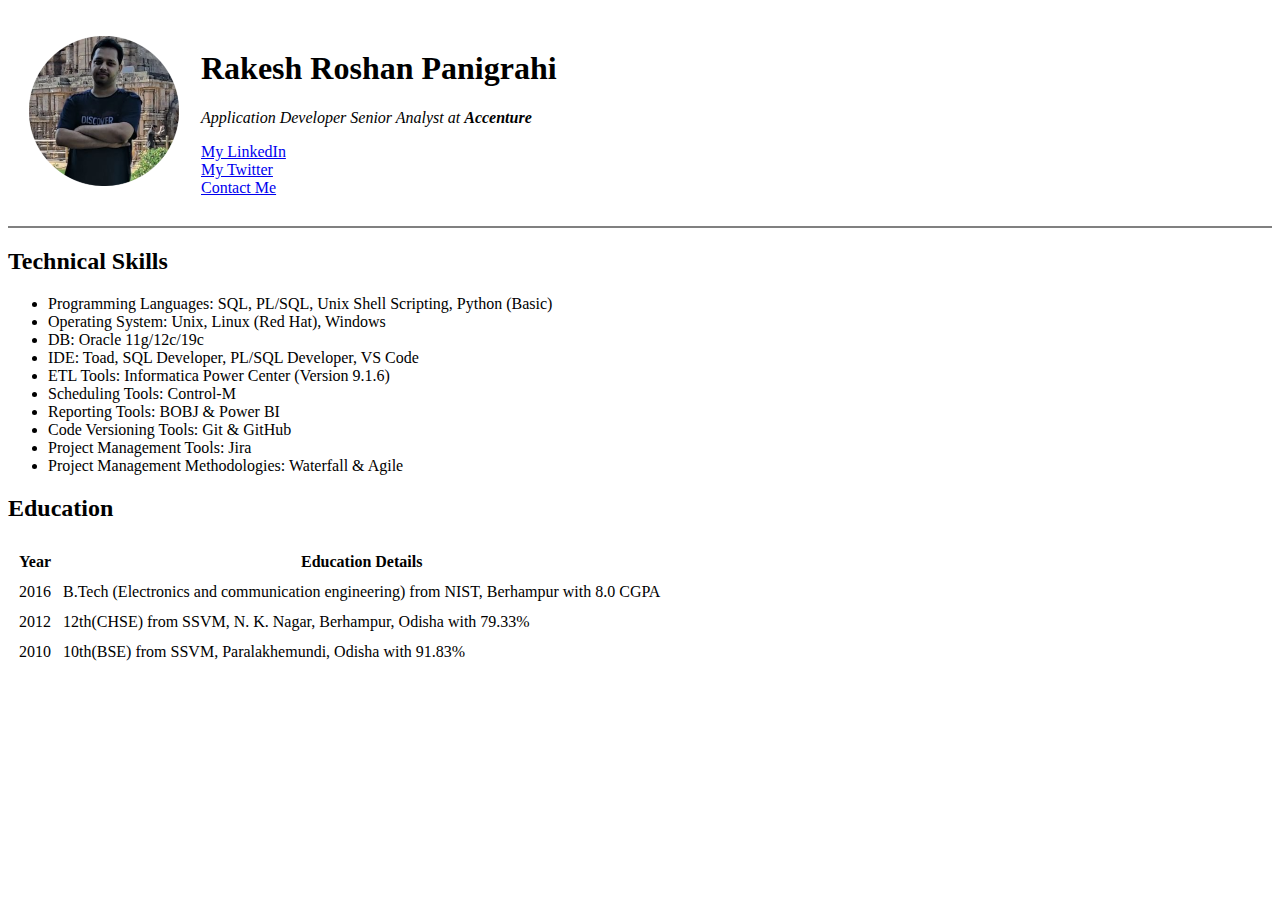
==== Angela Web Development/HTML - Personal Site/index.html @ 0d816d6d "HTML" ====
<!DOCTYPE html>
<html lang="en">
<head>
    <meta charset="UTF-8">
    <meta http-equiv="X-UA-Compatible" content="IE=edge">
    <meta name="viewport" content="width=device-width, initial-scale=1.0">
    <title>Rakesh's Personal Site</title>
</head>
<body>
    <table cellspacing="20">
        <tr>
            <td><img src="./images/rakesh_profile_pic.png" alt=""rakesh profile pic></td>
            <td>
                <h1>Rakesh Roshan Panigrahi</h1>
                <p><em>Application Developer Senior Analyst at <strong>Accenture</strong></em></p>
                <a href="https://www.linkedin.com/in/rakesh-panigrahi-a72892102/">My LinkedIn</a>
                <br>
                <a href="https://twitter.com/rakeshs5360/">My Twitter</a>
                <br>
                <a href="./contact-me.html">Contact Me</a>
            </td>
        </tr>
    </table>
    <hr size="2px" noshade="1">
    <h2>Technical Skills</h2>
    <ul>
        <li>Programming Languages: SQL, PL/SQL, Unix Shell Scripting, Python (Basic)</li>
        <li>Operating System: Unix, Linux (Red Hat), Windows</li>
        <li>DB: Oracle 11g/12c/19c</li>
        <li>IDE: Toad, SQL Developer, PL/SQL Developer, VS Code</li>
        <li>ETL Tools: Informatica Power Center (Version 9.1.6)</li>
        <li>Scheduling Tools: Control-M</li>
        <li>Reporting Tools: BOBJ & Power BI</li>
        <li>Code Versioning Tools: Git & GitHub</li>
        <li>Project Management Tools: Jira</li>
        <li>Project Management Methodologies: Waterfall & Agile</li>
    </ul>
    <h2>Education</h2>
    <table cellspacing="10">
        <thead>
            <tr>
                <th>Year</th>
                <th>Education Details</th>
            </tr>
        </thead>
        <tbody>
            <tr>
                <td>2016</td>
                <td>B.Tech (Electronics and communication engineering) from NIST, Berhampur with 8.0 CGPA</td>
            </tr>
            <tr>
                <td>2012</td>
                <td>12th(CHSE) from SSVM, N. K. Nagar, Berhampur, Odisha with 79.33%</td>
            </tr>
            <tr>
                <td>2010</td>
                <td>10th(BSE) from SSVM, Paralakhemundi, Odisha with 91.83%</td>
            </tr>
        </tbody>       
    </table>
</body>
</html>
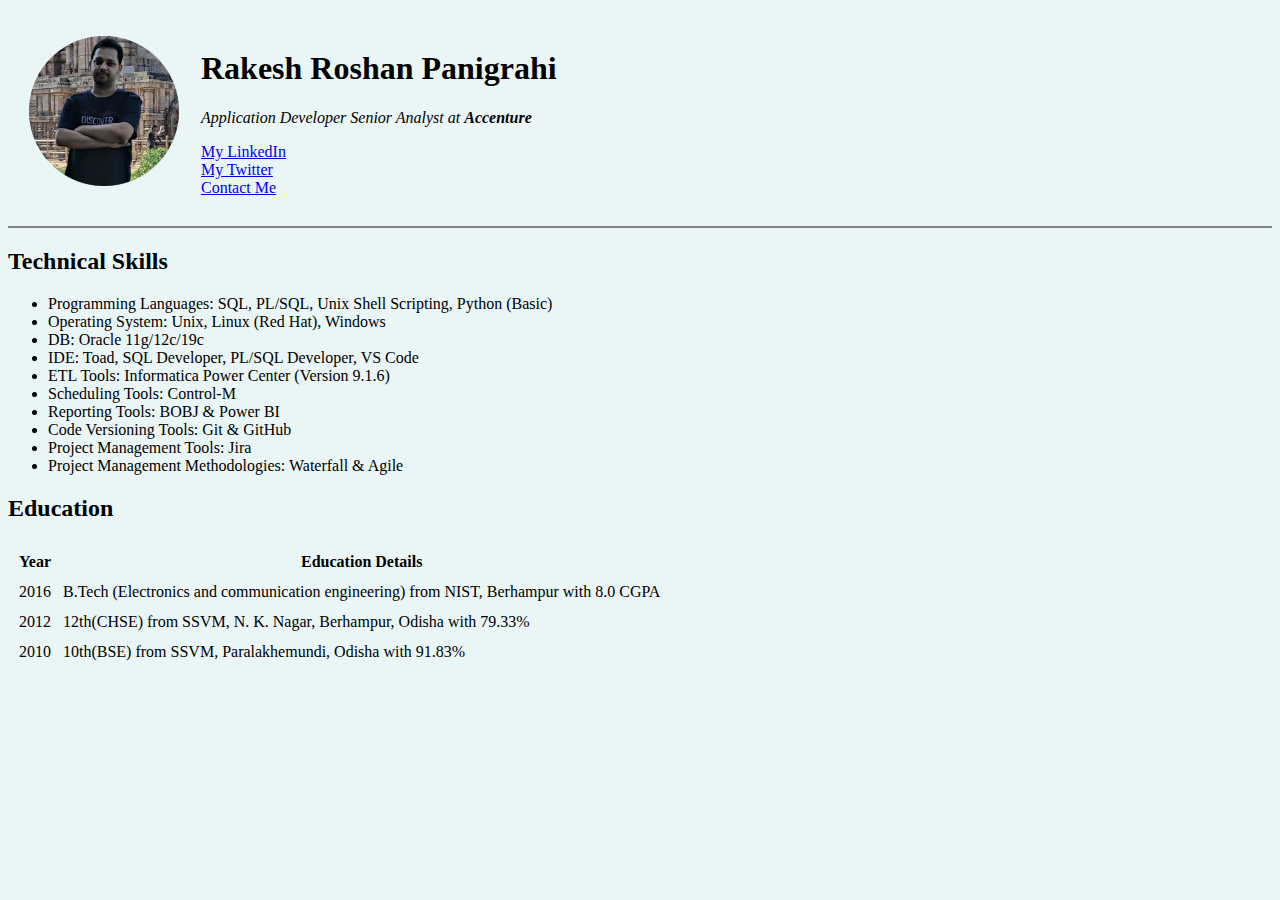
==== commit 66ff735c: "Inline CSS" ====
--- a/Angela Web Development/HTML - Personal Site/index.html
+++ b/Angela Web Development/HTML - Personal Site/index.html
@@ -6,7 +6,7 @@
     <meta name="viewport" content="width=device-width, initial-scale=1.0">
     <title>Rakesh's Personal Site</title>
 </head>
-<body>
+<body style="background-color: #EAF6F6;">
     <table cellspacing="20">
         <tr>
             <td><img src="./images/rakesh_profile_pic.png" alt=""rakesh profile pic></td>
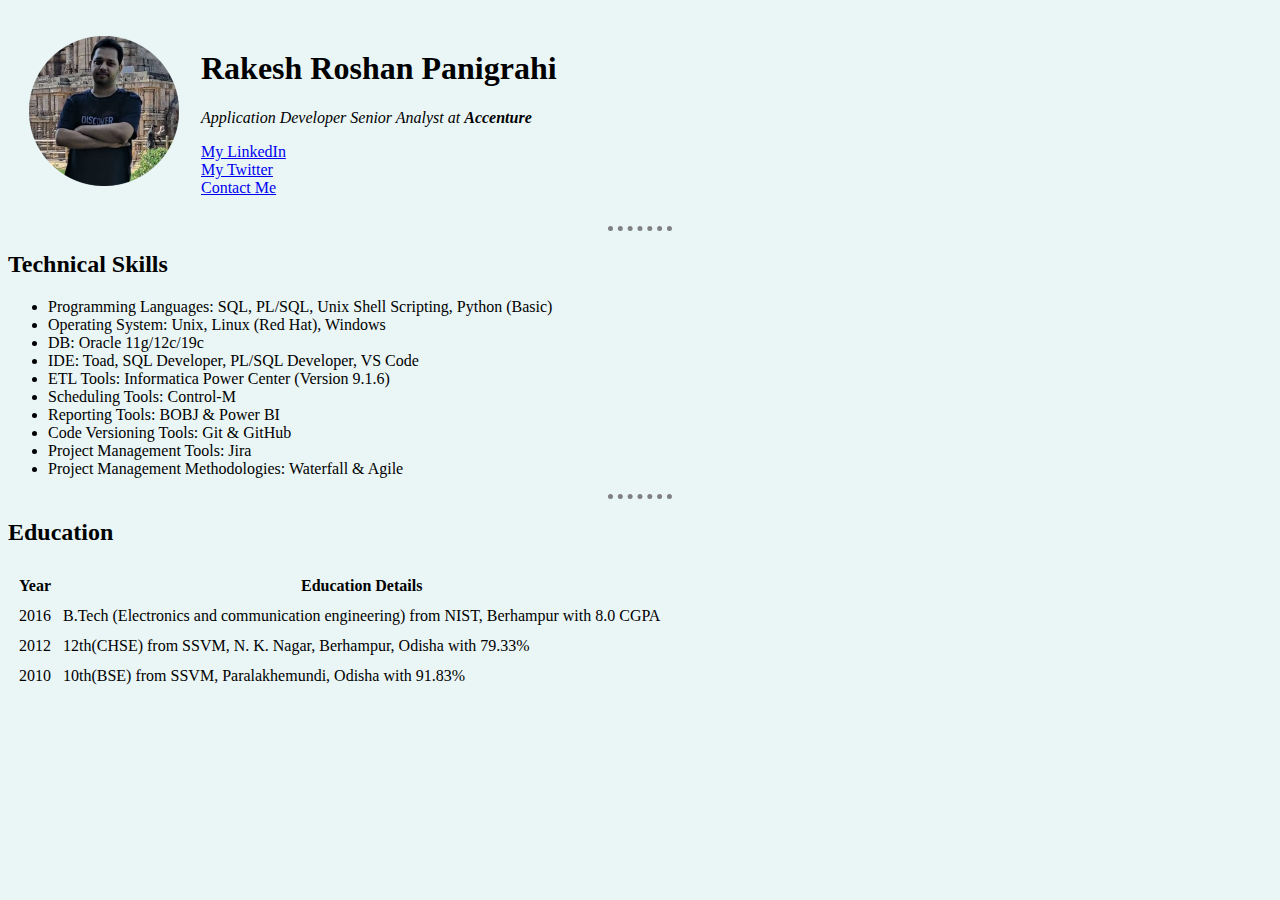
==== commit f8286437: "Internal CSS" ====
--- a/Angela Web Development/HTML - Personal Site/index.html
+++ b/Angela Web Development/HTML - Personal Site/index.html
@@ -5,8 +5,22 @@
     <meta http-equiv="X-UA-Compatible" content="IE=edge">
     <meta name="viewport" content="width=device-width, initial-scale=1.0">
     <title>Rakesh's Personal Site</title>
+
+    <style>
+        body {
+            background-color: #EAF6F6;
+        }
+
+        hr {
+            border-style: none;
+            border-top-style: dotted;
+            border-color: grey;
+            border-width: 5px;
+            width: 5%;
+        }
+    </style>
 </head>
-<body style="background-color: #EAF6F6;">
+<body>
     <table cellspacing="20">
         <tr>
             <td><img src="./images/rakesh_profile_pic.png" alt=""rakesh profile pic></td>
@@ -21,7 +35,7 @@
             </td>
         </tr>
     </table>
-    <hr size="2px" noshade="1">
+    <hr>
     <h2>Technical Skills</h2>
     <ul>
         <li>Programming Languages: SQL, PL/SQL, Unix Shell Scripting, Python (Basic)</li>
@@ -35,6 +49,7 @@
         <li>Project Management Tools: Jira</li>
         <li>Project Management Methodologies: Waterfall & Agile</li>
     </ul>
+    <hr>
     <h2>Education</h2>
     <table cellspacing="10">
         <thead>
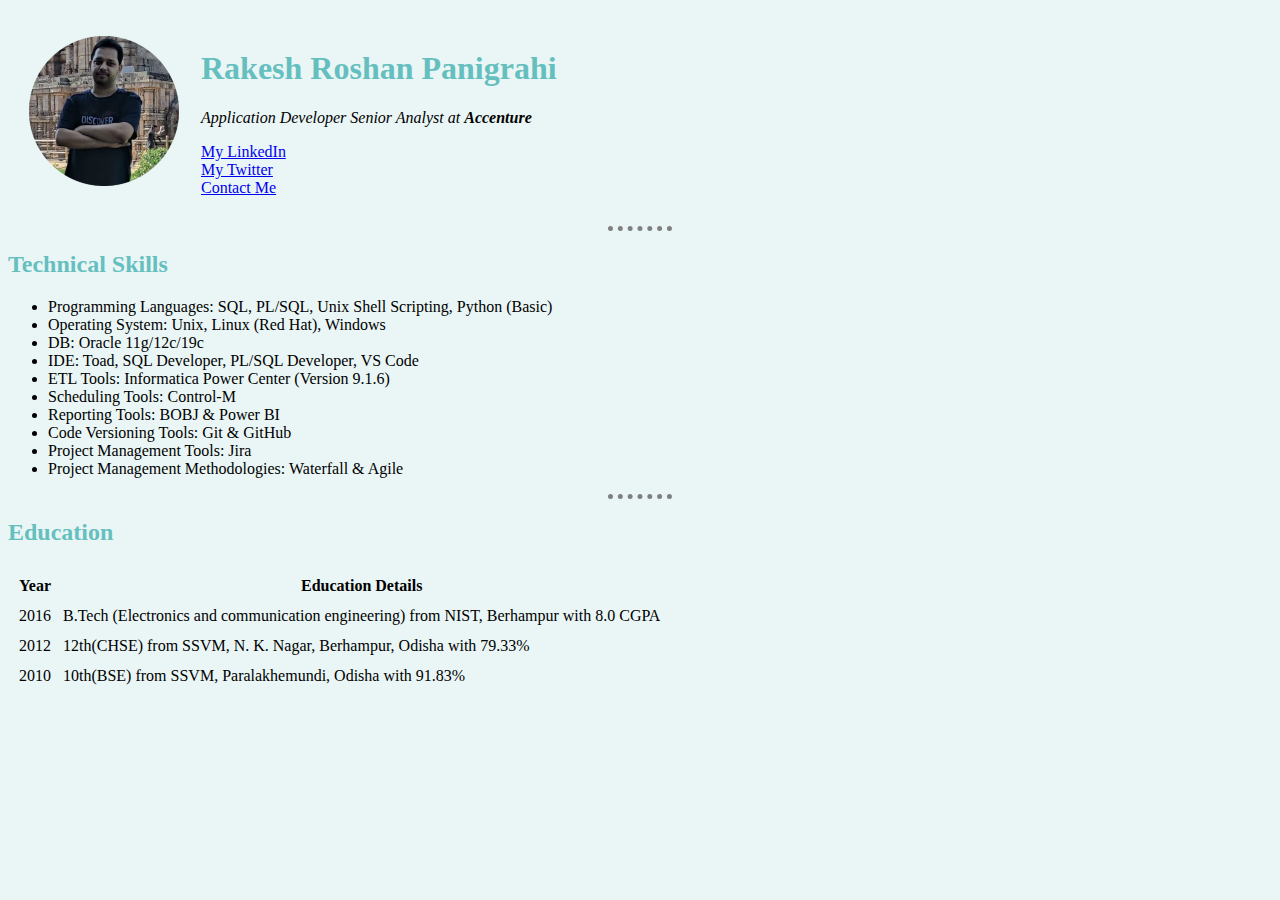
==== commit 00f2431f: "External CSS" ====
--- a/Angela Web Development/HTML - Personal Site/index.html
+++ b/Angela Web Development/HTML - Personal Site/index.html
@@ -4,21 +4,8 @@
     <meta charset="UTF-8">
     <meta http-equiv="X-UA-Compatible" content="IE=edge">
     <meta name="viewport" content="width=device-width, initial-scale=1.0">
+    <link rel="stylesheet" href="./css/styles.css">
     <title>Rakesh's Personal Site</title>
-
-    <style>
-        body {
-            background-color: #EAF6F6;
-        }
-
-        hr {
-            border-style: none;
-            border-top-style: dotted;
-            border-color: grey;
-            border-width: 5px;
-            width: 5%;
-        }
-    </style>
 </head>
 <body>
     <table cellspacing="20">
--- a/Angela Web Development/HTML - Personal Site/css/styles.css
+++ b/Angela Web Development/HTML - Personal Site/css/styles.css
@@ -0,0 +1,23 @@
+body {
+    background-color: #EAF6F6;
+}
+
+h1 {
+    color: #66BFBF;
+}
+
+h2 {
+    color: #66BFBF;
+}
+
+h3 {
+    color: #66BFBF;
+}
+
+hr {
+    border-style: none;
+    border-top-style: dotted;
+    border-color: grey;
+    border-width: 5px;
+    width: 5%;
+}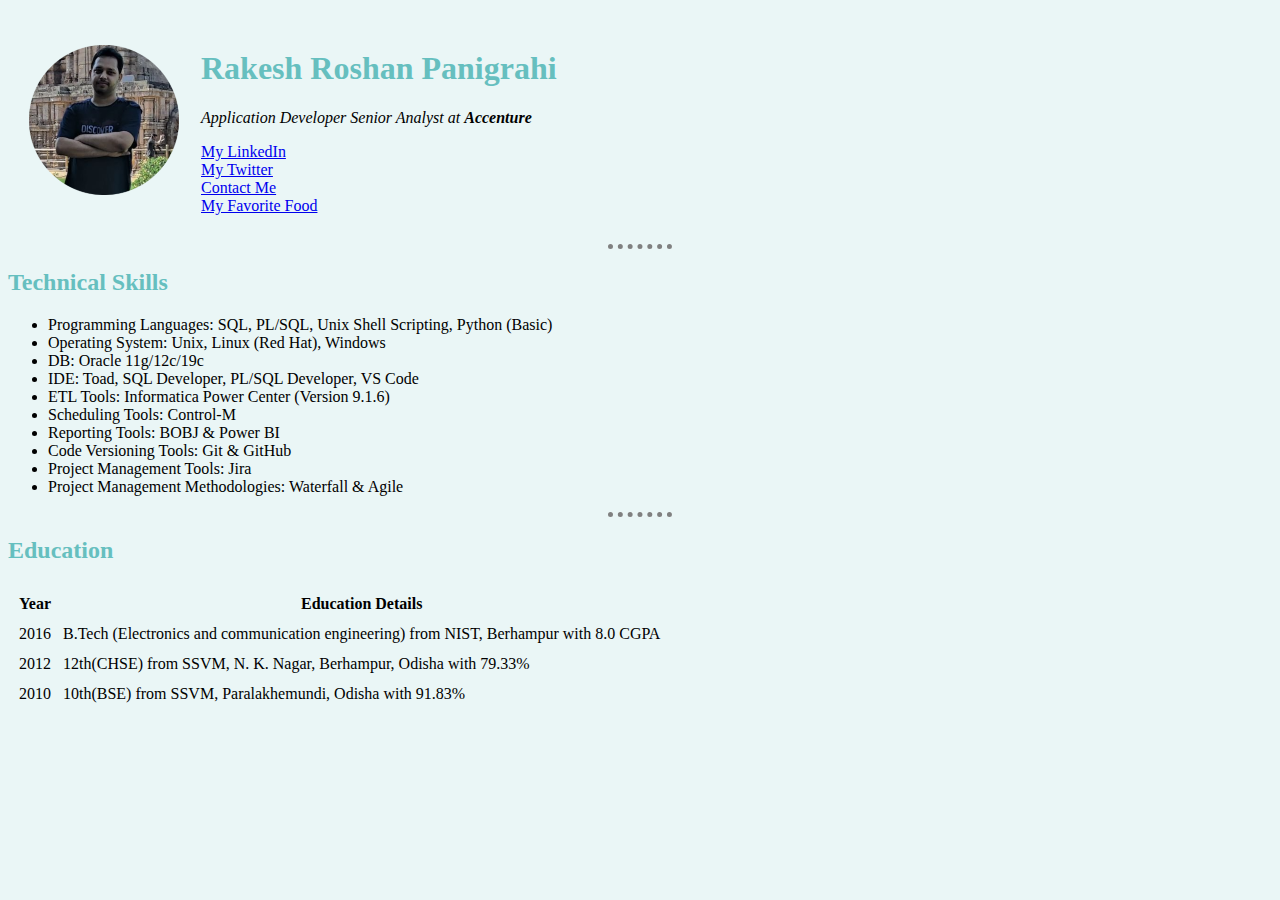
==== commit b401ba38: "CSS Selectors - Tag Vs Class" ====
--- a/Angela Web Development/HTML - Personal Site/index.html
+++ b/Angela Web Development/HTML - Personal Site/index.html
@@ -10,7 +10,7 @@
 <body>
     <table cellspacing="20">
         <tr>
-            <td><img src="./images/rakesh_profile_pic.png" alt=""rakesh profile pic></td>
+            <td><img src="./images/rakesh_profile_pic.png" alt="rakesh-profile-pic"></td>
             <td>
                 <h1>Rakesh Roshan Panigrahi</h1>
                 <p><em>Application Developer Senior Analyst at <strong>Accenture</strong></em></p>
@@ -19,6 +19,8 @@
                 <a href="https://twitter.com/rakeshs5360/">My Twitter</a>
                 <br>
                 <a href="./contact-me.html">Contact Me</a>
+                <br>
+                <a href="./fav-food.html">My Favorite Food</a>
             </td>
         </tr>
     </table>
--- a/Angela Web Development/HTML - Personal Site/css/styles.css
+++ b/Angela Web Development/HTML - Personal Site/css/styles.css
@@ -1,3 +1,4 @@
+/*********************TAG SELECTORS*********************/
 body {
     background-color: #EAF6F6;
 }
@@ -20,4 +21,9 @@
     border-color: grey;
     border-width: 5px;
     width: 5%;
-}+}
+
+/*********************CLASS SELECTORS*********************/
+.grapes {
+    background-color: blue;
+}
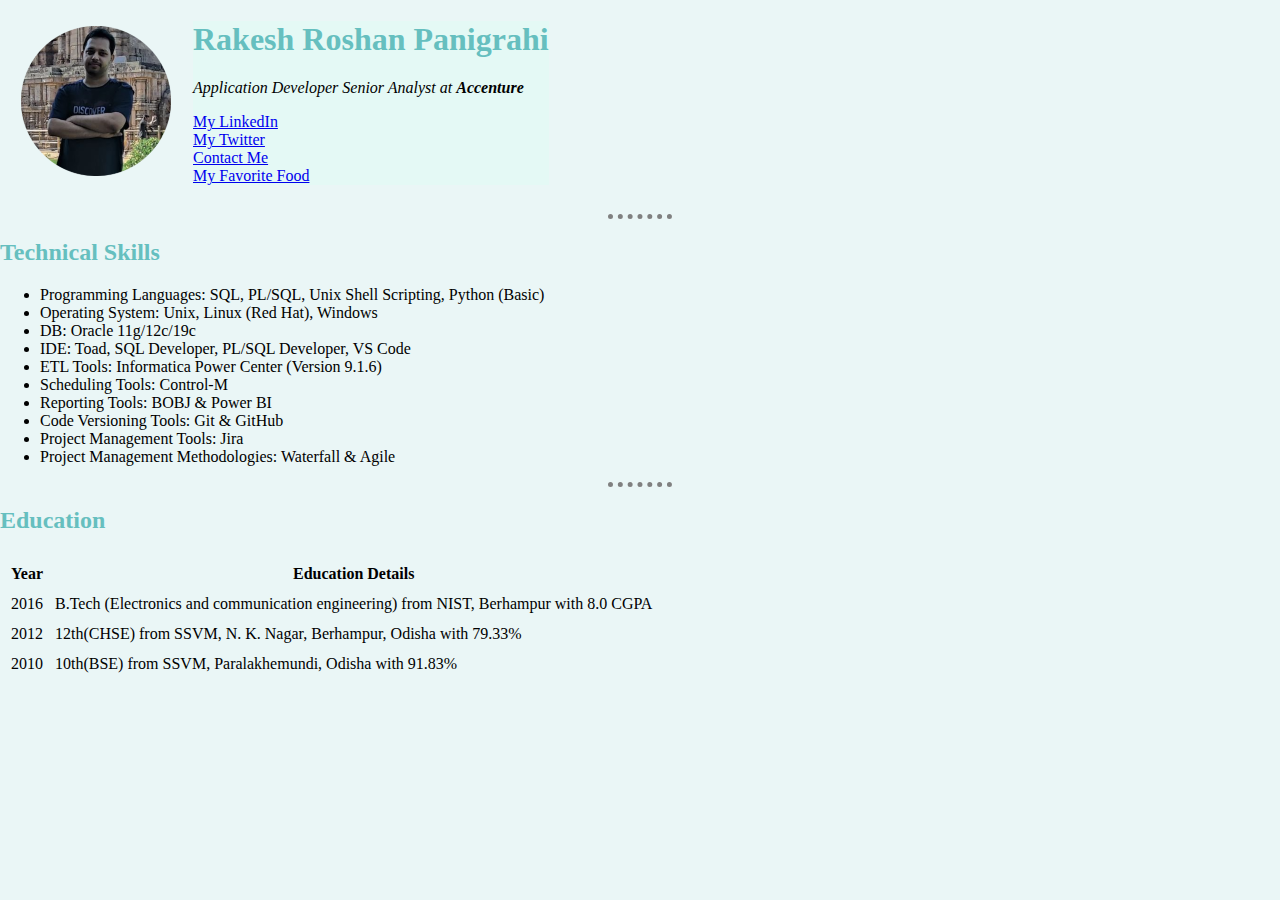
==== commit 7c84aebd: "Div" ====
--- a/Angela Web Development/HTML - Personal Site/index.html
+++ b/Angela Web Development/HTML - Personal Site/index.html
@@ -5,6 +5,7 @@
     <meta http-equiv="X-UA-Compatible" content="IE=edge">
     <meta name="viewport" content="width=device-width, initial-scale=1.0">
     <link rel="stylesheet" href="./css/styles.css">
+    <link rel="shortcut icon" href="./favicon.ico" type="image/x-icon">
     <title>Rakesh's Personal Site</title>
 </head>
 <body>
@@ -12,15 +13,17 @@
         <tr>
             <td><img src="./images/rakesh_profile_pic.png" alt="rakesh-profile-pic"></td>
             <td>
-                <h1>Rakesh Roshan Panigrahi</h1>
-                <p><em>Application Developer Senior Analyst at <strong>Accenture</strong></em></p>
-                <a href="https://www.linkedin.com/in/rakesh-panigrahi-a72892102/">My LinkedIn</a>
-                <br>
-                <a href="https://twitter.com/rakeshs5360/">My Twitter</a>
-                <br>
-                <a href="./contact-me.html">Contact Me</a>
-                <br>
-                <a href="./fav-food.html">My Favorite Food</a>
+                <div class="about-me">
+                    <h1>Rakesh Roshan Panigrahi</h1>
+                    <p><em>Application Developer Senior Analyst at <strong>Accenture</strong></em></p>
+                    <a href="https://www.linkedin.com/in/rakesh-panigrahi-a72892102/">My LinkedIn</a>
+                    <br>
+                    <a href="https://twitter.com/rakeshs5360/">My Twitter</a>
+                    <br>
+                    <a href="./contact-me.html">Contact Me</a>
+                    <br>
+                    <a href="./fav-food.html">My Favorite Food</a>
+                </div>                
             </td>
         </tr>
     </table>
--- a/Angela Web Development/HTML - Personal Site/css/styles.css
+++ b/Angela Web Development/HTML - Personal Site/css/styles.css
@@ -1,10 +1,12 @@
 /*********************TAG SELECTORS*********************/
 body {
     background-color: #EAF6F6;
+    margin: 0;
 }
 
 h1 {
     color: #66BFBF;
+    margin-top: 0;
 }
 
 h2 {
@@ -23,7 +25,25 @@
     width: 5%;
 }
 
+img:hover {
+    background-color: gold;
+}
+
+/*********************ID SELECTORS*********************/
+#heading-one {
+    color: aqua;
+}
+
 /*********************CLASS SELECTORS*********************/
+
 .grapes {
     background-color: blue;
 }
+
+.circular {
+    border-radius: 100%;
+}
+
+.about-me {
+    background-color: #E4F9F5;
+}